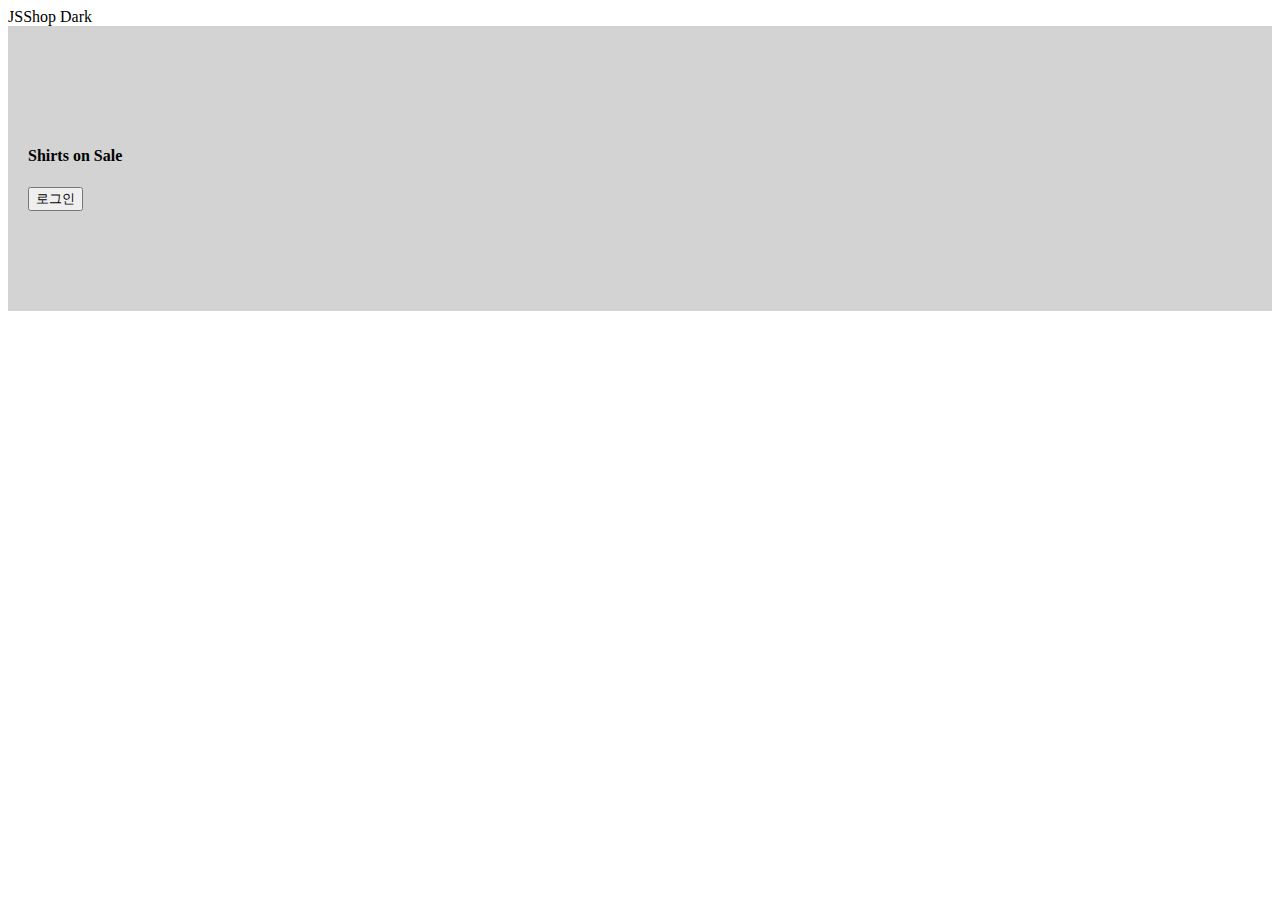
==== index.html @ bdbe462c "codingA" ====
<!DOCTYPE html>
<html lang="en">
<head>
    <meta charset="UTF-8">
    <meta http-equiv="X-UA-Compatible" content="IE=edge">
    <meta name="viewport" content="width=device-width, initial-scale=1.0">
    <!-- CSS only -->
    <link href="https://cdn.jsdelivr.net/npm/bootstrap@5.2.3/dist/css/bootstrap.min.css" 
        rel="stylesheet" integrity="sha384-rbsA2VBKQhggwzxH7pPCaAqO46MgnOM80zW1RWuH61DGLwZJEdK2Kadq2F9CUG65"
        crossorigin="anonymous">

    <script src="https://code.jquery.com/jquery-3.6.3.min.js"
        integrity="sha256-pvPw+upLPUjgMXY0G+8O0xUf+/Im1MZjXxxgOcBQBXU="
        crossorigin="anonymous"></script>
        <link href="main.css" rel="stylesheet" />
    <title>Document</title>
</head>

<body>
    <nav class="navbar navbar-light bg-light">
        <div class="container-fluid">
            <span class="navbar-brand">JSShop</span>
            <span class="badge bg-dark">Dark</span>
        </div>
    </nav>

    <script>
        
    </script>
    
    <div class="main-bg">
        <h4>Shirts on Sale</h4>
        <button id="test-btn" class="btn btn-danger">로그인</button>
    </div>

    <div class="black-bg">
        <div class="white-bg">
            <h4>로그인하세요</h4>
            
            <form action="success.html">
                <div class="my-3">
                  <input id="userid" type="text" class="form-control">
                 </div> <span id="idVal"></span>
                 <div class="my-3">
                   <input id="userpw" type="password" class="form-control">
                 </div>
                 <button id="send" type="submit" class="btn btn-primary">전송</button>
                 <button type="button" class="btn btn-danger" id="close">닫기</button>
              </form> 
        </div>
    </div>

    <script>

        const userid = document.getElementById('userid');
        const userpw = document.getElementById('userpw');

        document.getElementById('userid').addEventListener('input', function() {
            console.log(userid.value.length);
            document.getElementById('idVal').innerHTML = userid.value.length;
        })

        document.getElementById('userpw').addEventListener('input', function() {
            console.log(userpw.value.length);
            if(userpw.value.length < 6) {
                document.getElementById('idVal').innerHTML = '<span style="color:red">비번이 너무 짧음</span>'
            }
            else {
                document.getElementById('idVal').innerHTML = '<span style="color:green">이제 적당함</span>'
            }
        })

        $('form').on('submit', function() {
            if(userid.value == '' || userpw.value == '') {
                alert('아이디나 비번 입력안함')
                return false;
            } 
            // else if(userpw.value == '') {
            //     alert('비번입력');
            //     return false;
            // } 
            else if(userpw.value.length < 6) {
                alert('비번 너무 짧음');
                return false;
            }
        })

    </script>

    <script>

        $('#test-btn').on('click', function() {
            $('.black-bg').addClass('show-modal');
        })

        $('#close').on('click', function() {
            $('.black-bg').hide();
        })
    </script>


<script src="https://cdn.jsdelivr.net/npm/bootstrap@5.2.3/dist/js/bootstrap.bundle.min.js"
    integrity="sha384-kenU1KFdBIe4zVF0s0G1M5b4hcpxyD9F7jL+jjXkk+Q2h455rYXK/7HAuoJl+0I4"
    crossorigin="anonymous"></script>
    
</body>
</html>
---- main.css ----
.list-group {
    display: none;
}

.show {
    display: block;
}

.black-bg {
    width : 100%;
    height : 100%;
    position : fixed;
    left: 0;
    top : 0;
    background : rgba(0,0,0,0.5);
    z-index : 5;
    padding: 30px;
    visibility: hidden;
    opacity: 0;
    transition: all 1s;
}
.show-modal {
    visibility: visible;
    opacity: 1;
}
.white-bg {
    background: white;
    border-radius: 5px;
    padding: 30px;
}

.main-bg {
    padding: 100px 20px;
    background: lightgrey;
}
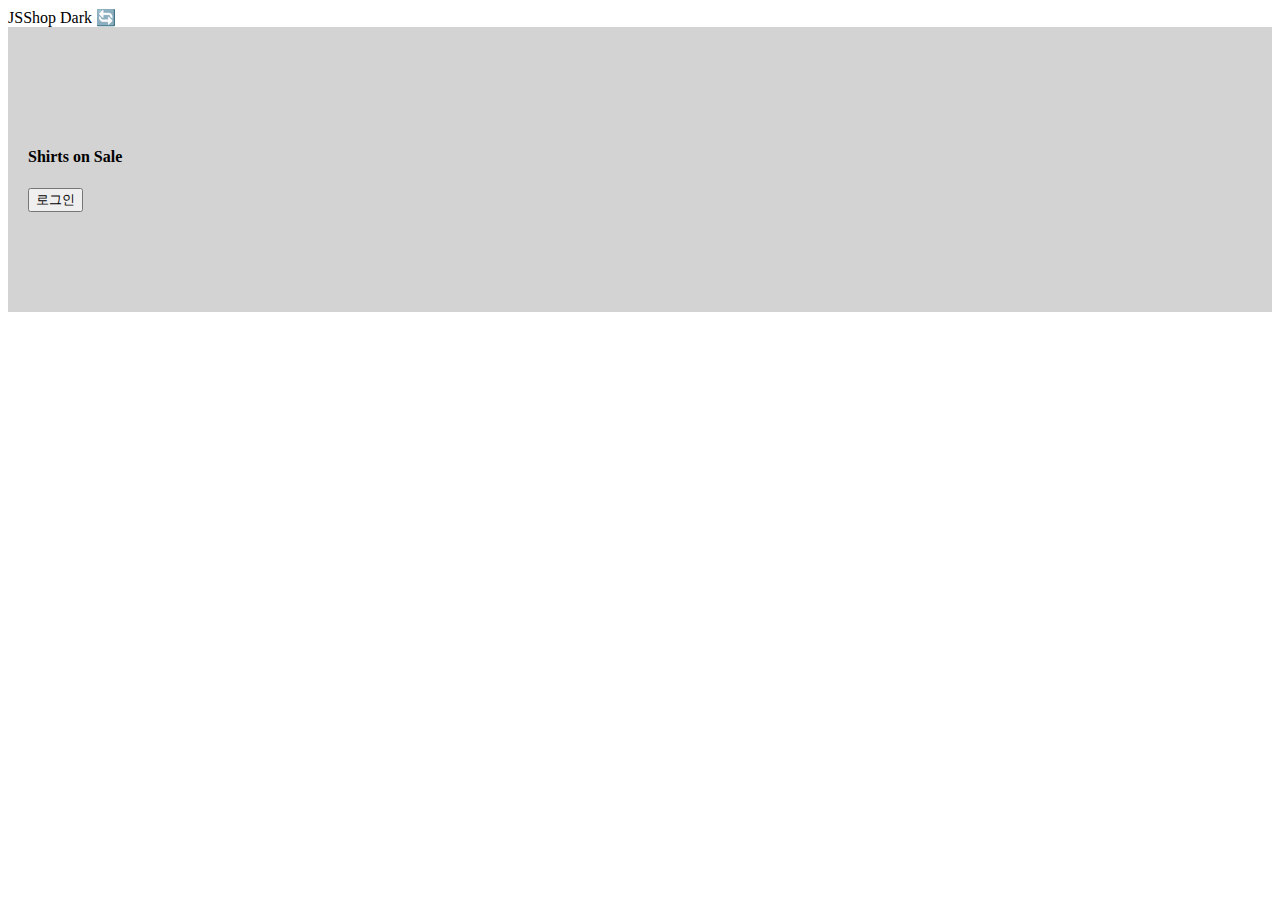
==== commit ed49aee8: "variable" ====
--- a/index.html
+++ b/index.html
@@ -16,15 +16,39 @@
     <title>Document</title>
 </head>
 
-<body>
+<body id="body">
     <nav class="navbar navbar-light bg-light">
         <div class="container-fluid">
             <span class="navbar-brand">JSShop</span>
-            <span class="badge bg-dark">Dark</span>
+            <span class="badge bg-dark">Dark 🔄</span>
         </div>
     </nav>
 
     <script>
+
+        var name = 'kim';
+
+        const body = document.getElementById('body');
+        
+
+        function 함수() {
+            var name = 'kim';
+            console.log(name);
+        }
+
+        let count = 0;
+        const mode = document.querySelector('.badge');
+        mode.addEventListener('click', function() {
+            count += 1;
+            if( count % 2 == 0) {
+                mode.innerHTML = String('Dark 🔄');
+                body.classList.remove('dark');
+            } else {
+                mode.innerHTML = String('Light 🔄');
+                body.classList.add('dark');
+            }
+            console.log(count);
+        })
         
     </script>
     
--- a/main.css
+++ b/main.css
@@ -1,3 +1,8 @@
+.dark {
+    background: black;
+    color: white;
+}
+
 .list-group {
     display: none;
 }
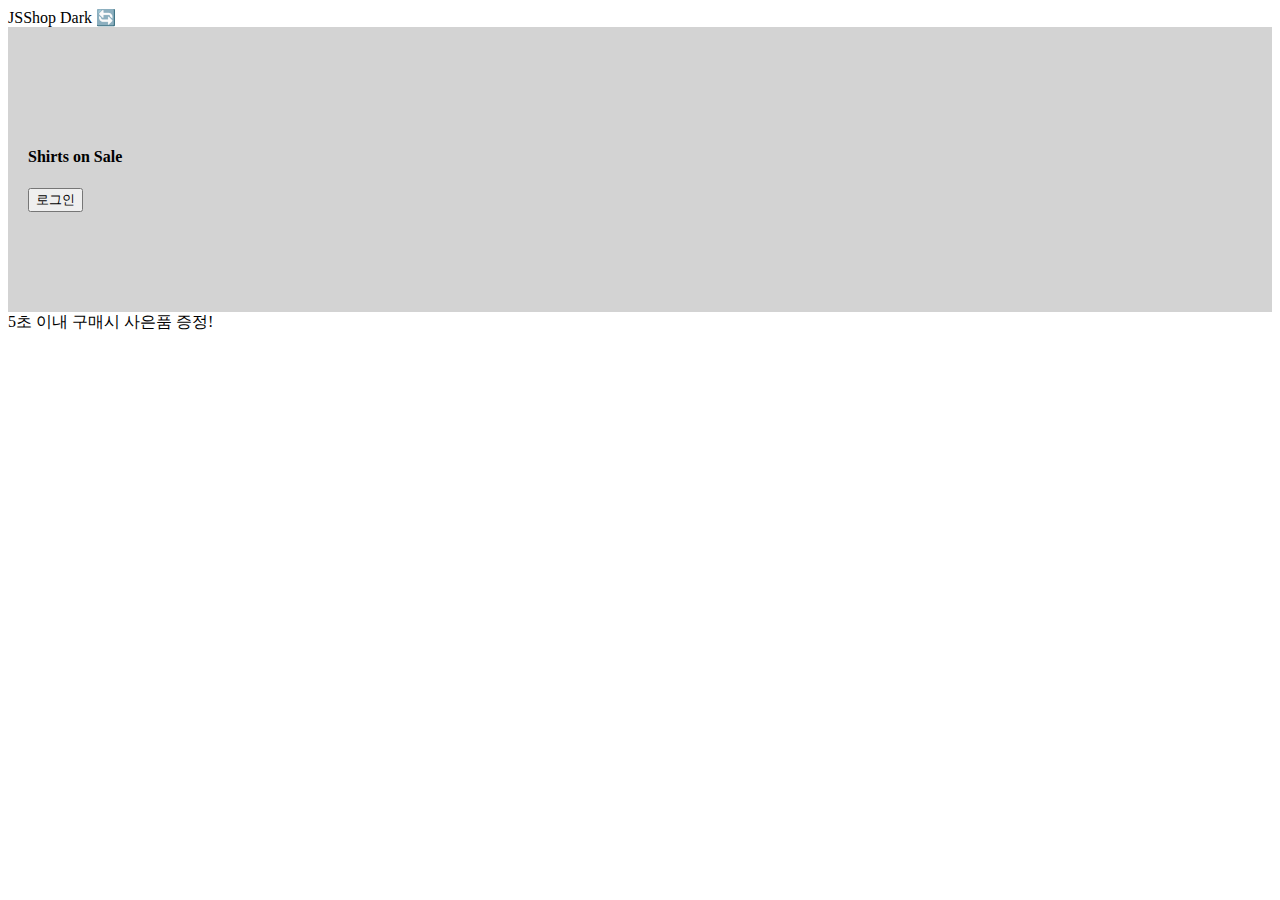
==== commit ed185970: "230222_setTimeout과 callback함수에 함수넣기" ====
--- a/index.html
+++ b/index.html
@@ -23,6 +23,8 @@
             <span class="badge bg-dark">Dark 🔄</span>
         </div>
     </nav>
+
+
 
     <script>
 
@@ -56,6 +58,35 @@
         <h4>Shirts on Sale</h4>
         <button id="test-btn" class="btn btn-danger">로그인</button>
     </div>
+
+    <!-- 230222 setTimeout 쓰는 법 -->
+    <div class="alert alert-danger">
+        <span id="sec">5</span>초 이내 구매시 사은품 증정!
+    </div>
+
+    <script>
+        // 콜백함수 자리엔 만들어둔 함수 넣을 수 있음
+        // setTimeout(함수, 1000)
+        // function 함수() {
+        //     console.log('안녕');
+        // }
+
+        const sec = document.querySelector('#sec');
+        let i = 4;
+        setInterval(counter, 1000)
+        function counter () {
+            // 조금만 더 완벽한 코드가 되도록 생각하면서 짜자
+            if(i >= 0) {
+                sec.innerHTML = i;
+                i--;
+            }
+        }
+
+        setTimeout(function () {
+            document.getElementsByClassName('alert')[0].style.display = 'none';
+        }, 5000)
+        
+    </script>
 
     <div class="black-bg">
         <div class="white-bg">
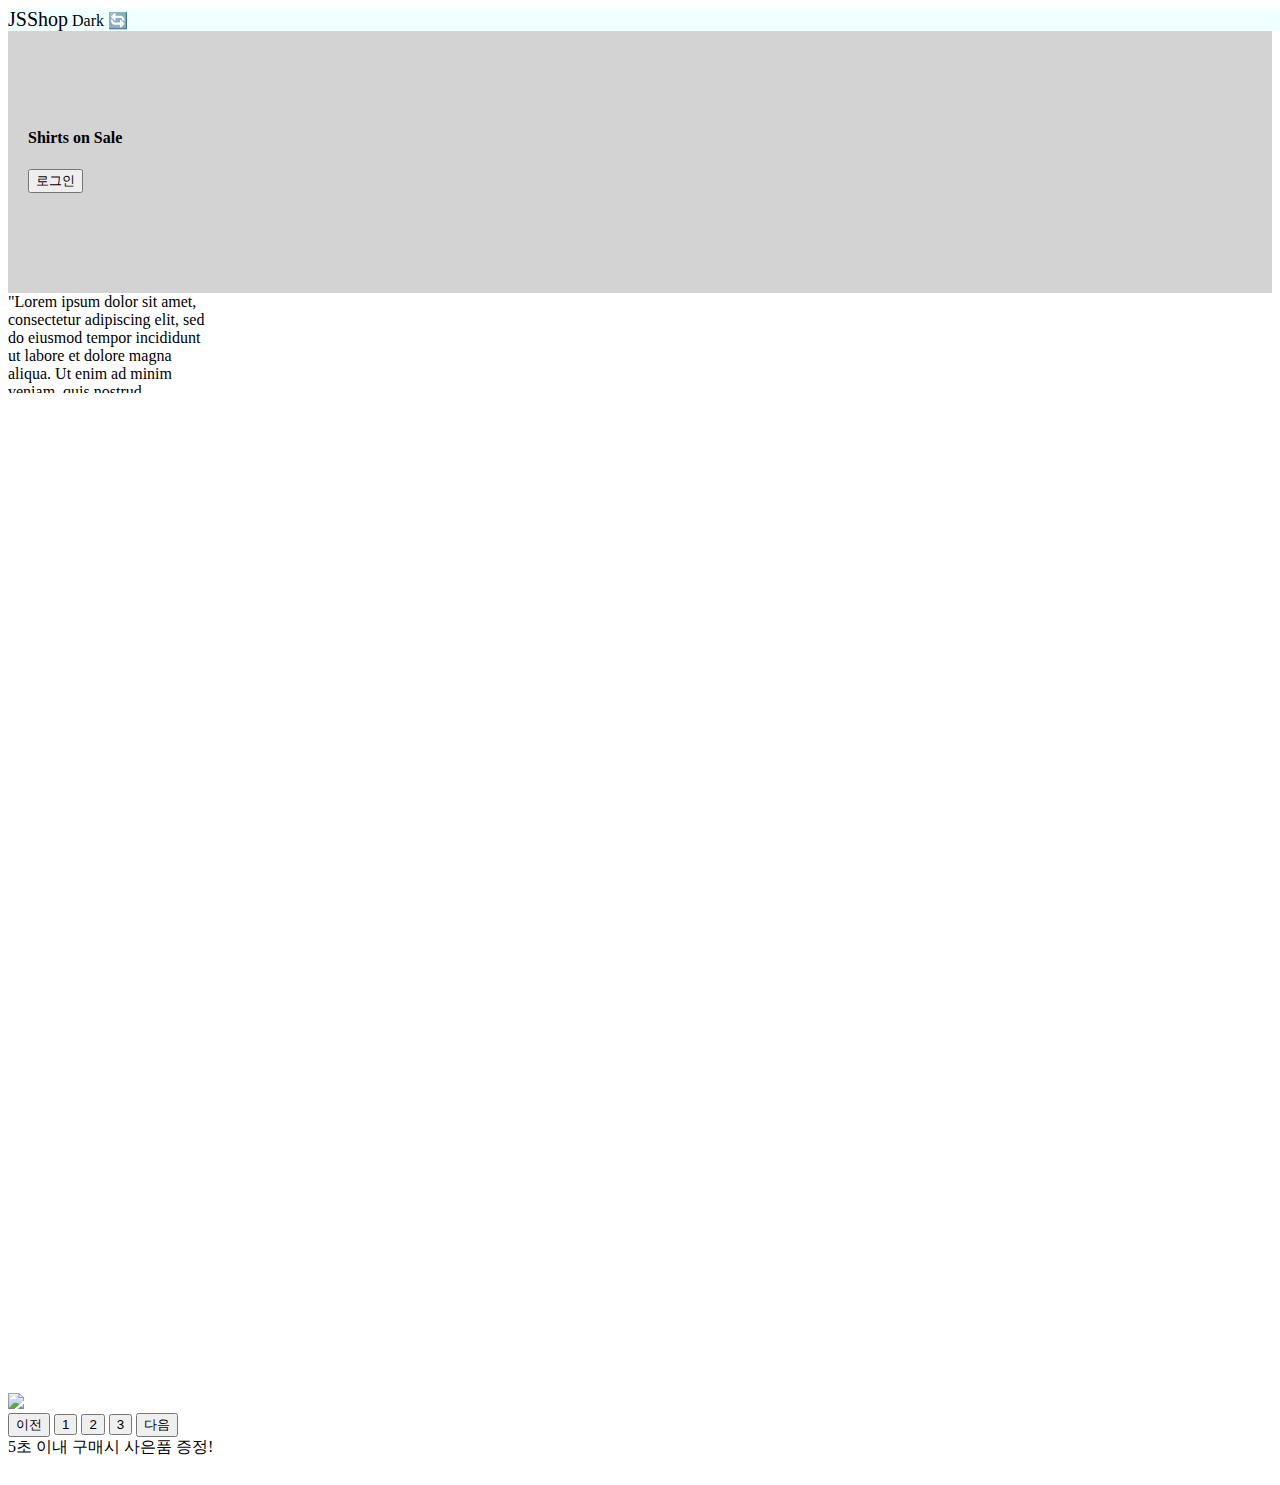
==== commit e472419e: "이벤트버블링" ====
--- a/index.html
+++ b/index.html
@@ -17,6 +17,9 @@
 </head>
 
 <body id="body">
+    <div id="progressBar">
+        <div class="progress"></div>
+    </div>
     <nav class="navbar navbar-light bg-light">
         <div class="container-fluid">
             <span class="navbar-brand">JSShop</span>
@@ -24,7 +27,24 @@
         </div>
     </nav>
 
-
+    <script>
+        window.addEventListener('scroll', function() {
+            if(window.scrollY > 100 ) {
+                document.getElementsByClassName('navbar-brand')[0].style = `font-size:15px`;
+            } else {
+                document.getElementsByClassName('navbar-brand')[0].style = `font-size:20px`;
+            }
+        })
+
+        window.addEventListener('scroll', function(e) {
+            let currY = document.documentElement.scrollTop;
+            let totalY = document.documentElement.scrollHeight -
+                document.documentElement.clientHeight;
+            let precentage = (currY / totalY) * 100;
+            document.querySelector(".progress").style.width = precentage + "%";
+        })
+
+    </script>
 
     <script>
 
@@ -59,6 +79,79 @@
         <button id="test-btn" class="btn btn-danger">로그인</button>
     </div>
 
+    <div class="lorem" style="width: 200px;height: 100px;overflow-y: scroll;">
+        "Lorem ipsum dolor sit amet, consectetur adipiscing elit, sed do eiusmod tempor incididunt ut 
+        labore et dolore magna aliqua. Ut enim ad minim veniam, quis nostrud exercitation ullamco 
+        laboris nisi ut aliquip ex ea commodo consequat. Duis aute irure dolor in reprehenderit in 
+        voluptate velit esse cillum dolore eu fugiat nulla pariatur. Excepteur sint occaecat 
+        cupidatat non proident, sunt in culpa qui officia deserunt mollit anim id est laborum."
+    </div>
+
+    <script>
+        document.querySelector('.lorem').addEventListener('scroll', function() {
+            let yang = document.querySelector('.lorem').scrollTop;
+            let real = document.querySelector('.lorem').scrollHeight;
+            let client = document.querySelector('.lorem').clientHeight;
+            console.log(yang, real, client);
+            if(yang + client == real) {
+                alert('약관 다 읽음');
+            }
+        })
+    </script>
+
+    <div style="height: 1000px;"></div>
+
+    <div style="overflow: hidden;">
+        <div class="slide-container">
+            <div class="slide-box">
+                <img src="https://codingapple.com/wp-content/uploads/2022/02/car1.png" />
+            </div>
+            <div class="slide-box">
+                <img src="https://codingapple.com/wp-content/uploads/2022/02/car2.png" />
+            </div>
+            <div class="slide-box">
+                <img src="https://codingapple.com/wp-content/uploads/2022/02/car3.png" />
+            </div>
+        </div>
+    </div>
+
+    <button id="prev">이전</button>
+    <button class="slide-1">1</button>
+    <button class="slide-2">2</button>
+    <button class="slide-3">3</button>
+    <button id="next">다음</button>
+
+    <script>
+        let clickNext = 0;
+        const slideContainer = document.getElementsByClassName('slide-container')[0];
+        document.getElementsByClassName('slide-1')[0]
+            .addEventListener('click', function() {
+                clickNext = 0;
+                slideContainer.style = `transform : translateX(${clickNext}vw)`;
+            })
+        $('.slide-2').on('click', function() {
+            clickNext = -100;
+            $('.slide-container').css('transform', `translateX(${clickNext}vw)`);
+        })
+        document.getElementsByClassName('slide-3')[0]
+            .addEventListener('click', function() {
+                clickNext = -200;
+                slideContainer.style = `transform : translateX(${clickNext}vw)`;
+            })
+        document.getElementById('next').addEventListener('click', () => {
+            if(clickNext != -200) {
+                clickNext -= 100
+                slideContainer.style = `transform:translateX(${clickNext}vw)`;
+            }
+        })
+        document.getElementById('prev').addEventListener('click', () => {
+            if(clickNext != 0) {
+                clickNext += 100
+                slideContainer.style = `transform:translateX(${clickNext}vw)`;
+            }
+        })
+    </script>
+        
     <!-- 230222 setTimeout 쓰는 법 -->
     <div class="alert alert-danger">
         <span id="sec">5</span>초 이내 구매시 사은품 증정!
@@ -106,9 +199,18 @@
     </div>
 
     <script>
-
+        const blackBG = document.querySelector('.black-bg');
         const userid = document.getElementById('userid');
         const userpw = document.getElementById('userpw');
+
+        blackBG.addEventListener('click', function(e) {
+            console.log(e.target); // 내가 현재 누른거
+            console.log(blackBG);
+            // blackBG == e.currentTarget == this
+            if(e.target === blackBG) {
+                blackBG.classList.remove('show-modal');
+            }
+        })
 
         document.getElementById('userid').addEventListener('input', function() {
             console.log(userid.value.length);
@@ -130,12 +232,20 @@
                 alert('아이디나 비번 입력안함')
                 return false;
             } 
+            if(!/\S+@\S+\.\S+/.test(userid.value)) {
+                alert('이메일 형식아님');
+                return false;
+            }
             // else if(userpw.value == '') {
             //     alert('비번입력');
             //     return false;
             // } 
-            else if(userpw.value.length < 6) {
+            if(userpw.value.length < 6) {
                 alert('비번 너무 짧음');
+                return false;
+            }
+            if(!/[A-Z][a-z]/.test(userpw.value)) {
+                alert('적어도 하나 이상의 대소문자가 들어가야 함');
                 return false;
             }
         })
@@ -149,7 +259,7 @@
         })
 
         $('#close').on('click', function() {
-            $('.black-bg').hide();
+            $('.black-bg').removeClass('show-modal');
         })
     </script>
 
--- a/main.css
+++ b/main.css
@@ -1,8 +1,35 @@
+:root {
+    scroll-behavior: auto;
+}
+#progressBar {
+    position: fixed;
+    height: 2px;
+    top: 0;
+    left: 0;
+    width:100%;
+    z-index: 500;
+}
+.progress {
+    width: 0%;
+    height: 100%;
+    transition: width 0.3s;
+    background-color: #a00;
+}
+
 .dark {
     background: black;
     color: white;
 }
-
+.navbar {
+    position: fixed;
+    width: 100%;
+    z-index: 5;
+    background-color: azure;
+}
+.navbar-brand {
+    font-size: 20px;
+    transition: all 0.5s;
+}
 .list-group {
     display: none;
 }
@@ -33,8 +60,23 @@
     border-radius: 5px;
     padding: 30px;
 }
+.alert{
+    height: 40px;
+}
 
 .main-bg {
     padding: 100px 20px;
     background: lightgrey;
+}
+
+.slide-container{
+    width: 300vw;
+    transition: all 1s;
+}
+.slide-box {
+    width: 100vw;
+    float: left;
+}
+.slide-box img {
+    width: 100%;
 }